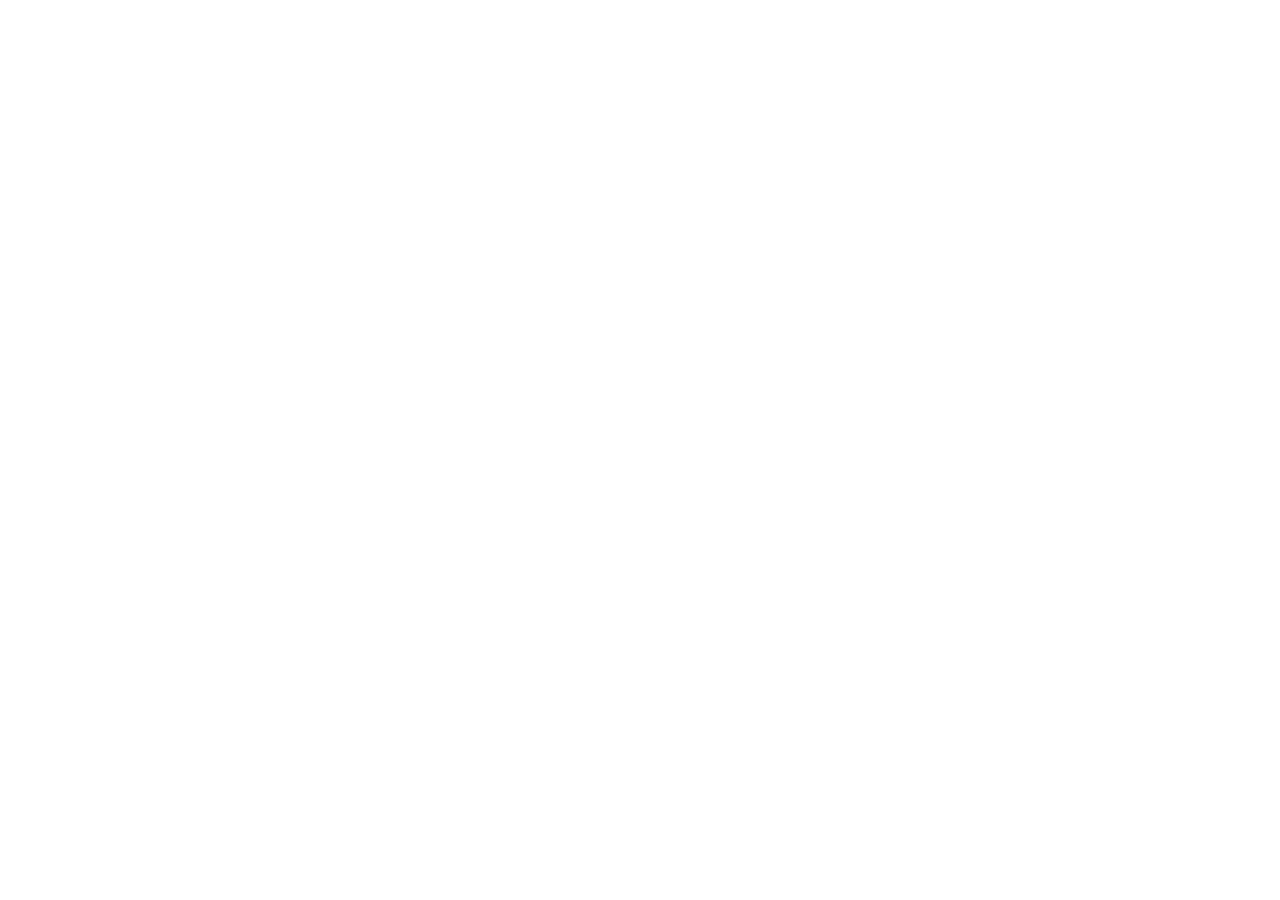
==== Pagina principal/inicio.html @ 1710b6e7 "Iniciando a Pagina Inicial" ====
<!DOCTYPE html>
<html lang="pt-br">
<head>
    <meta charset="UTF-8">
    <meta name="viewport" content="width=device-width, initial-scale=1.0">
    <title>Site Estoque de Doces-Inicio</title>
</head>
<body>
    <header></header>
    <main></main>
</body>
</html>
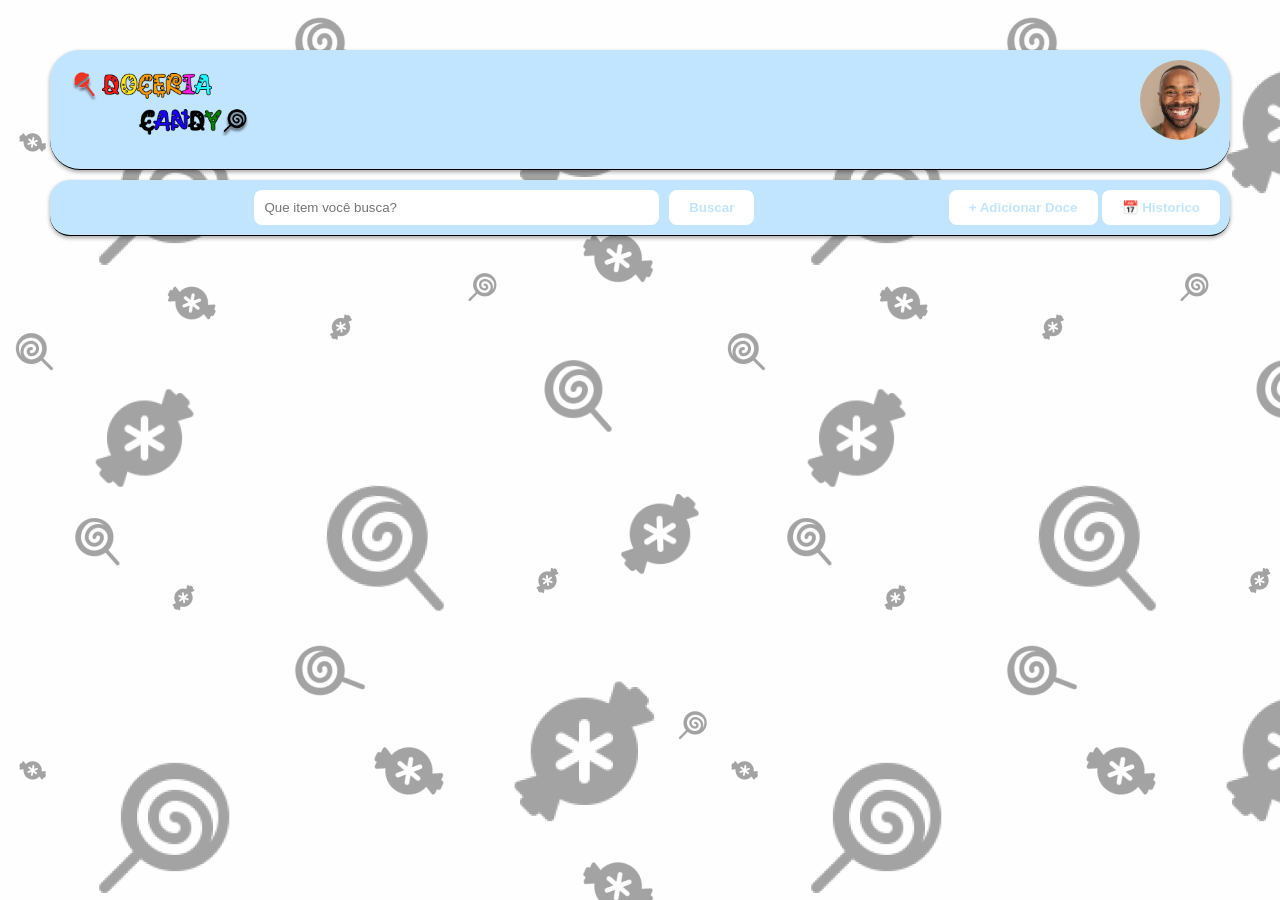
==== commit c14ef369: "Dando continuidade" ====
--- a/Pagina principal/inicio.html
+++ b/Pagina principal/inicio.html
@@ -3,10 +3,58 @@
 <head>
     <meta charset="UTF-8">
     <meta name="viewport" content="width=device-width, initial-scale=1.0">
+    <link rel="stylesheet" href="./style2.css">
     <title>Site Estoque de Doces-Inicio</title>
 </head>
 <body>
-    <header></header>
-    <main></main>
+    <header class="header1">
+        <div class="escopo"> 
+            <div class="logo">
+                <img src="../FRONT-END/img/Group 4.png" alt="logo">
+            </div>
+
+            <div class="user">
+                <img src="../FRONT-END/img/pessoa.jpeg" alt="Usuarios">
+            </div>
+        </div>
+    </header>
+    <header class="header2">
+        <div class="buscar">
+            <input type="text" id="inputBuscar" placeholder="Que item você busca?">
+            <button class="buscar-doces" id="btnBuscar">Buscar</button>
+        </div>
+        <div class="botoes">
+                <button class="adicionar-doce" id="btnAdicionarDoce">+ Adicionar Doce</button>
+            <button class="historico" id="btnHistorico">📅 Historico</button>
+            </div>
+    </header>
+    <main>
+        <!-- Grade onde as caixas de doces vão aparecer -->
+        <div id="containerDoces" class="grade-doces">
+            <!-- Os cards dos doces serão injetaados pelo JavaScript-->
+        </div>
+    </main>
+
+        <!-- Caixa Modal (Formulário oculto que aparece ao clicar em Novo/Editar) -->
+    <div id="modalDoce" class="modal container-escondido">
+        <div class="modal-conteudo">
+            <h2>Adicionar Novos Doces</h2>
+            <form id="formDoce">
+                <input type="text" id="nomeDoce" placeholder="Nome" required>
+                <input type="text" id="RecheioDoce" placeholder="Recheio" required>> 
+                <input type="text" id="SaborDoce" placeholder="Sabor" required>> 
+                <input type="text" id="CoberturaDoce" placeholder="Cobertura" required>> 
+                <input type="text" id="MassaDoce" placeholder="Massa" required>> 
+                <input type="text" id="TipoDoce" placeholder="Tipo" required>> 
+                <input type="text" id="DataVDoce" placeholder="Data Validade" required>> 
+                <input type="text" id="DataFnomeDoce" placeholder="Data Feito" required>> 
+
+
+                <div class="botoes-modal">
+                    <button type="button" id="btnCancelar">Cancelar</button>
+                    <button type="submit" id="btnSalvar">Salvar</button>
+                </div>
+            </form>
+        </div>
 </body>
 </html>
--- a/Pagina principal/style2.css
+++ b/Pagina principal/style2.css
@@ -0,0 +1,134 @@
+*{
+    margin: 0;
+    padding: 0;
+    box-sizing: border-box;
+}
+
+body{
+    background-image: url(../FRONT-END/img/fundo.png);
+    background-repeat: repeat;
+
+}
+
+.container-escondido{
+    display: none !important;
+}
+
+.header1 {
+    background-color:#C2E5FF;
+    padding: 10px;
+    border-radius: 30px;
+    border-bottom: 1px solid black;
+    box-shadow: 0 2px 4px rgba(0, 0, 0, 0.355);
+    margin: 50px 50px 10px 50px;
+
+}
+
+.header2 {
+    background-color:#C2E5FF;
+    padding: 10px;
+    border-radius: 20px;
+    border-bottom: 1px solid black;
+    box-shadow: 0 2px 4px rgba(0, 0, 0, 0.355);
+    margin: 1px 50px 0 50px;
+    display: flex;
+    align-items: center;
+    justify-content: space-between;
+}
+
+.user img{
+    height: 80px;
+    width: 80px;
+    border-radius: 50%;
+    object-fit: cover;
+}
+
+.escopo {
+    display: flex;
+    justify-content: space-between;
+    align-items: center;
+    max-width: 1200px;
+    margin: 0 auto 15px auto;
+}
+.logo {
+    display: flex;
+    align-items: center;
+    gap: 12px;
+    cursor: pointer;
+}
+
+.adicionar-doce{
+    background-color: white ;
+    color: #C2E5FF;
+    border: none;
+    padding: 10px 20px;
+    border-radius: 8px;
+    cursor: pointer;
+    font-weight: 600;
+}
+
+.historico{
+    background-color: white ;
+    color: #C2E5FF;
+    border: none;
+    padding: 10px 20px;
+    border-radius: 8px;
+    cursor: pointer;
+    font-weight: 600;
+}
+
+.buscar{
+    background-color: #C2E5FF;
+    display:flex;
+    gap: 10px;
+    width: 500px;
+    margin: 0 auto;
+}
+
+.buscar input {
+    flex: 1;
+    padding: 10px;
+    border: none;
+    border-radius: 8px;
+    outline: none;
+}
+
+.buscar-doces {
+    background-color:  #ffffff;
+    color: #c2e5ff;
+    padding: 10px 20px;
+    border-radius: 8px;
+    border: none;
+    cursor: pointer;
+    font-weight: 900;
+}
+
+/* Grade de Cards de Doces */
+.grade-doces{
+    display: grid;
+    grid-template-columns: repeat(auto-fill, minmax(280px, 1fr));
+    gap: 20px;
+    padding: 30px;
+    max-width: 1200px;
+    margin: 0 auto;
+}
+
+.buscar-doces:hover{
+    background-color: #0056b3;
+    box-shadow: 0 16px 12px rgba(0, 123, 255, 0.25);
+    transform: translateY(-1px);
+}
+
+.buscar-doces:active{
+    background-color: #004085;
+    box-shadow: 0 2px 4px rgba(0, 123, 255, 0.15);
+    transform: translateY(1px);
+}
+
+.buscar-doces:focus{
+    outline: 3px solid rgba(0, 123, 255, 0.4);
+}
+
+.logo img{
+    height: 9vh;
+}
